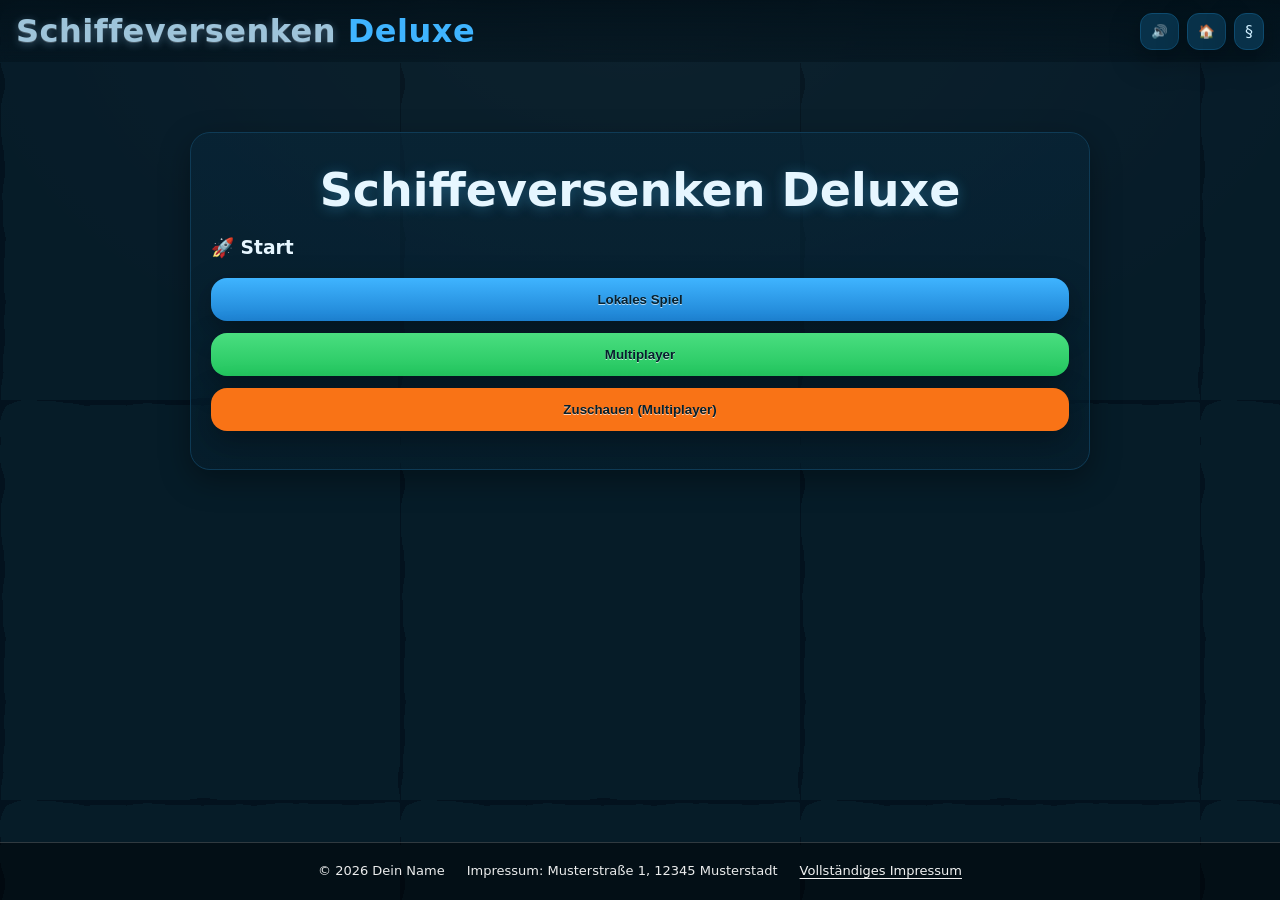
==== index.html @ 6d6e4528 "Add files via upload" ====
<!doctype html>
<html lang="de" data-theme="realistic">
  <head>
    <meta charset="utf-8" />
    <meta name="viewport" content="width=device-width, initial-scale=1" />
    <title>Schiffeversenken Deluxe</title>
    <link rel="stylesheet" href="styles.css" />
    <!-- Öffne index.html im Browser, um das Spiel zu starten -->
  </head>
  <body>
    <div id="app">
      <!-- HUD -->
      <header class="hud">
        <h1 class="title">
          <span class="metal">Schiffeversenken</span>
          <span class="deluxe">Deluxe</span>
        </h1>
        <div class="hud-actions">
          <button id="btnSound" class="icon-btn" title="Sound an/aus">🔊</button>
          <button id="btnMenu" class="icon-btn" title="Zurück zum Menü">🏠</button>
        
          <a href="impressum.html" class="icon-btn" title="Impressum">§</a></div>
      </header>

      <div class="water-bg" aria-hidden="true"></div>

      <!-- Startmenü -->
      <main id="menu" class="screen active">
        <div class="menu-panel">
          <h2 class="menu-title">Schiffeversenken Deluxe</h2>

          <!-- 1) START-MENÜ -->
          <section id="mainMenu" class="menu-section">
            <h3>🚀 Start</h3>
            <div class="menu-choice menu-choice--stack">
              <button id="btnChooseLocal" class="cta">Lokales Spiel</button>
              <button id="btnChooseMP" class="cta alt">Multiplayer</button>
              <button id="btnChooseSpectate" class="cta cta-spectate">Zuschauen (Multiplayer)</button>
            </div>
          </section>

          <!-- 2) LOKALES SPIEL: AUSWAHL -->
          <section id="localChoice" class="menu-section setup-panel" hidden>
            <div class="setup-head">
              <h3>Lokales Spiel</h3>
              <button id="btnBackFromLocalChoice" class="ghost" type="button">
                Zurück
              </button>
            </div>

            <div class="menu-choice">
              <button id="btnLocalChooseAI" class="cta">Gegen Computer</button>
              <button id="btnLocalChoose2P" class="cta alt">
                2 Spieler (lokal)
              </button>
            </div>
          </section>

          <!-- 3/4) LOKALES SPIEL: SETUP (AI oder 2P) -->
          <section id="localSetup" class="menu-section setup-panel" hidden>
            <div class="setup-head">
              <h3 id="localSetupTitle">Lokales Spiel – Setup</h3>
              <button id="btnBackFromLocal" class="ghost" type="button">
                Zurück
              </button>
            </div>

            <label class="field">
              <span>Spieler 1 Name</span>
              <input
                id="nameP1"
                type="text"
                placeholder="Admiral Blau"
                maxlength="16"
              />
            </label>

            <label class="field" id="p2Field">
              <span>Spieler 2 Name</span>
              <input
                id="nameP2"
                type="text"
                placeholder="Admiral Rot"
                maxlength="16"
              />
            </label>

            <div id="aiDifficulty" class="radio-row">
              <label><input type="radio" name="ai" value="easy" checked /> Einfach</label>
              <label><input type="radio" name="ai" value="smart" /> Smart</label>
            </div>

            <button id="btnLocalStart" class="cta">Spiel starten</button>

            <!-- (bleibt im DOM, wird per JS genutzt / Fallback) -->
            <button id="btnVsAI" class="cta" hidden>Gegen Computer</button>
            <button id="btnLocal" class="cta alt" hidden>Lokales 2-Spieler-Spiel</button>
          </section>

          <!-- 5) MULTIPLAYER: AUSWAHL -->
          
          <!-- Zuschauer Setup -->
          <section id="spectateSetup" class="menu-section setup-panel" hidden>
            <div class="setup-head">
              <h3>Multiplayer – Zuschauen</h3>
              <button id="btnBackFromSpectate" class="ghost" type="button">
                Zurück
              </button>
            </div>

            <label class="field">
              <span>Lobby-Code</span>
              <input id="roomCodeSpectate" type="text" placeholder="ABCD12" maxlength="8" />
            </label>

            <button id="btnSpectateRoom" class="cta cta-spectate" type="button">Zuschauen</button>
          </section>

<section id="mpChoice" class="menu-section setup-panel" hidden>
            <div class="setup-head">
              <h3>Multiplayer</h3>
              <button id="btnBackFromMpChoice" class="ghost" type="button">
                Zurück
              </button>
            </div>

            <div class="menu-choice">
              <button id="btnMpChooseCreate" class="cta">Lobby erstellen</button>
              <button id="btnMpChooseJoin" class="cta alt">Lobby beitreten</button>
            </div>
          </section>

          <!-- 6/7) MULTIPLAYER: SETUP (Create oder Join) -->
          <section id="mpSetup" class="menu-section setup-panel" hidden>
            <div class="setup-head">
              <h3 id="mpSetupTitle">Multiplayer – Setup</h3>
              <button id="btnBackFromMP" class="ghost" type="button">
                Zurück
              </button>
            </div>

            <label class="field">
              <span>Dein Name</span>
              <input
                id="nameOnline"
                type="text"
                placeholder="Admiral Online"
                maxlength="16"
              />
            </label>

            <label class="field">
              <span>Lobby-Code</span>
              <input
                id="roomCode"
                type="text"
                placeholder="ABCD12"
                maxlength="8"
              />
            </label>

            <p id="mpHintCreate" class="hint" style="margin-top: -4px">
              Bei „Lobby erstellen“ wird automatisch ein Code generiert, falls leer.
            </p>

            <button id="btnCreateRoom" class="cta" type="button">Erstellen</button>
            <button id="btnJoinRoom" class="cta alt" type="button">Beitreten</button>
          </section>
        </div>
      </main>

      <!-- Spiel -->
      <section id="game" class="screen">
        <div class="stage">
          <!-- Multiplayer Lobby Panel (wird nur online angezeigt) -->
          <div id="mpLobby" class="mp-lobby" hidden>
            <div class="mp-lobby-inner">
              <div class="mp-lobby-row">
                <div class="mp-lobby-code">
                  Lobby Code: <span id="mpLobbyCode">—</span>
                </div>
                <div class="mp-lobby-role" id="mpLobbyRole"></div>
              </div>
              <div class="mp-lobby-players" id="mpLobbyPlayers"></div>
              <div class="mp-lobby-actions">
                <button id="btnMpReady" class="ghost" type="button">Bereit</button>
                <button id="btnMpStart" class="cta" type="button" disabled>
                  Spiel starten
                </button>
              </div>
            </div>
          </div>

          <!-- Eigenes Board -->
          <div class="side">
            <h3 id="labelOwn">Dein Board</h3>
            <div
              id="ownBoard"
              class="board"
              role="grid"
              aria-label="Eigenes Spielfeld"
            ></div>

            <!-- EINHEITLICHE WERFT -->
            <h4 class="dock-title">⚓ Werft – Schiffe zum Platzieren</h4>
            <div id="shipDock" class="dock" aria-label="Schiffswerft (Drag & Drop)">
              <!-- Schiffe werden dynamisch in app.js erzeugt -->
            </div>

            <div class="placement-actions">
              <button id="btnRandom" class="ghost">Zufallsplatzierung</button>
              <button id="btnStart" class="cta" disabled>Spiel starten</button>
            </div>
            <p class="hint">
              Ziehe Schiffe aus der Werft aufs Board. Drehen mit <kbd>R</kbd>.
              Doppelklick entfernt ein platziertes Schiff.
            </p>
          </div>

          <div class="divider"></div>

          <!-- Gegnerisches Board -->
          <div class="side">
            <h3 id="labelEnemy">Gegnerisches Board</h3>
            <div
              id="enemyBoard"
              class="board"
              role="grid"
              aria-label="Gegnerisches Spielfeld"
            ></div>
            <div class="game-actions">
              <button id="btnRestart" class="ghost">Neu starten</button>
            </div>
            <div id="status" class="status" aria-live="assertive">
              Platziere deine Schiffe …
            </div>
          </div>
        </div>
      </section>

      <!-- Übergabe-Overlay (nur lokales Spiel) -->
      <div id="handover" class="overlay" aria-hidden="true">
        <div class="handover-card">
          <div class="ship-silhouette">🚢</div>
          <h2 id="handoverText">
            Nächster Spieler – bitte eine beliebige Taste drücken …
          </h2>
        </div>
      </div>

      <!-- Spielende -->
      <div id="endOverlay" class="overlay" aria-hidden="true">
        <div class="end-card">
          <h2 id="endText">Herzlichen Glückwunsch!</h2>
          <div class="confetti" aria-hidden="true"></div>
          <button id="btnPlayAgain" class="cta">Nochmal spielen</button>
        </div>
      </div>

      <!-- Audio -->
      <audio id="sfxHit" preload="auto"></audio>
      <audio id="sfxMiss" preload="auto"></audio>
      <audio id="sfxSink" preload="auto"></audio>
      <audio id="sfxWin" preload="auto"></audio>
    </div>

    <script src="mp-client.js?v=2"></script>
    <script src="app.js"></script>

<footer class="legal-bar" role="contentinfo">
  <div class="legal-bar__inner">
    <span>© 2026 Dein Name</span>
    <span>Impressum: Musterstraße 1, 12345 Musterstadt</span>
    <a class="legal-bar__link" href="impressum.html" aria-label="Zum vollständigen Impressum">Vollständiges Impressum</a>
  </div>
</footer>

</body>
</html>
---- styles.css ----
:root {
  --board-size: min(72vmin, 640px);
  --cell-gap: 2px;
  --accent: #3fb4ff;
  --accent-2: #1d82d2;
  --metal: #9ec4da;
  --danger: #ff4d6d;
  --ok: #4cd964;
  --ink: #0a1e2b;
  --bg: #03121b;
  --tile: #0d2a3a;
  --tile2: #12364a;
  --shadow: 0 10px 30px rgba(0, 0, 0, .35);
}

* { box-sizing: border-box; }
html, body { height: 100%; }
body {
  margin: 0;
  font-family: system-ui, Segoe UI, Roboto, Helvetica, Arial, sans-serif;
  background: var(--bg);
  color: #e6f6ff;
  overflow-x: hidden;
}

/* HUD */
.hud {
  position: sticky;
  top: 0;
  z-index: 10;
  display: flex;
  justify-content: space-between;
  align-items: center;
  padding: 12px 16px;
  background: linear-gradient(180deg, rgba(3,18,27,.9), rgba(3,18,27,.5));
  backdrop-filter: blur(6px);
}
.title { margin: 0; font-weight: 800; letter-spacing: .5px; }
.title .metal {
  color: var(--metal);
  text-shadow: 0 1px 0 #fff3, 0 2px 8px #9fd4ff55;
}
.title .deluxe { color: var(--accent); }
.hud-actions { display: flex; gap: 8px; }
.icon-btn {
  background: #083149;
  border: 1px solid #0e4b6f;
  color: #cfefff;
  padding: 8px 10px;
  border-radius: 12px;
  cursor: pointer;
  box-shadow: var(--shadow);
  transition: .2s;
}
.icon-btn:hover { transform: translateY(-1px); }

/* Screens */
.screen { display: none; padding: 16px; }
.screen.active { display: block; }

/* animiertes Wasser */
.water-bg {
  position: fixed; inset: 0; z-index: -1;
  background: radial-gradient(1000px 600px at 50% 0%, rgba(255,255,255,.06), transparent 70%),
              url('data:image/svg+xml;utf8,<svg xmlns="http://www.w3.org/2000/svg" width="400" height="400"><defs><filter id="f"><feTurbulence baseFrequency=".012" numOctaves="2" seed="7"/><feDisplacementMap in="SourceGraphic" scale="12"/></filter></defs><rect width="100%" height="100%" fill="%23051624"/><g filter="url(%23f)"><rect width="100%" height="100%" fill="%23092a3b"/></g></svg>');
  background-size: cover, 400px 400px;
  animation: drift 20s linear infinite;
  opacity: .45;
}
@keyframes drift {
  from { background-position: center top, 0 0; }
  to { background-position: center -30px, 400px 400px; }
}

/* Menü */
.menu-panel {
  width: min(100%, 900px);
  margin: 6vh auto;
  background: linear-gradient(180deg, #082638aa, #071f2eaa);
  border: 1px solid #0f3b56;
  border-radius: 20px;
  box-shadow: var(--shadow);
  padding: 20px;
}
.menu-title {
  text-align: center;
  font-size: clamp(28px, 5vw, 46px);
  margin: 10px 0 20px;
  text-shadow: 0 2px 14px #4dc3ff55;
}
.menu-section { margin: 12px 0 18px; }

/* NEU: saubere Felder für Spielernamen */
.field {
  display: flex;
  flex-direction: column;
  gap: 6px;
  margin-bottom: 14px;
}
.field span {
  font-weight: 600;
  font-size: 15px;
  color: #bfe9ff;
  text-shadow: 0 1px 2px #0006;
}
.field input {
  width: 100%;
  padding: 12px 14px;
  border-radius: 12px;
  border: 1px solid #0e4b6f;
  background: linear-gradient(180deg, #09293f, #071e2e);
  color: #eaf8ff;
  font-size: 15px;
  box-shadow: inset 0 1px 2px rgba(255,255,255,0.05), 0 0 6px rgba(0,0,0,0.4);
  transition: border-color .2s, box-shadow .2s;
}
.field input:focus {
  outline: none;
  border-color: #49aaff;
  box-shadow: 0 0 0 2px rgba(73,170,255,0.25);
}

.radio-row { display: flex; gap: 16px; margin: 6px 0 12px; }

/* Hauptmenü Auswahl */
.menu-choice { display: grid; grid-template-columns: 1fr 1fr; gap: 12px; }
@media (max-width: 720px) { .menu-choice { grid-template-columns: 1fr; } }

.setup-head {
  display: flex;
  align-items: center;
  justify-content: space-between;
  gap: 12px;
}
.radio-col { display: flex; flex-direction: column; gap: 8px; margin: 6px 0 12px; }

.cta {
  width: 100%; padding: 14px 18px; border: 0; border-radius: 16px;
  cursor: pointer; font-weight: 700;
  background: linear-gradient(180deg, var(--accent), var(--accent-2));
  color: #06202e; text-shadow: 0 1px 0 #ffffffaa;
  box-shadow: var(--shadow);
  transition: .15s;
}
.cta:hover { transform: translateY(-2px); }
.cta.alt { background: linear-gradient(180deg, #4ade80, #22c55e); }
.ghost {
  padding: 10px 14px; border-radius: 12px;
  border: 1px solid #135173; background: #083149;
  color: #d8f3ff; cursor: pointer;
}

/* UI-Fix: Zufallsplatzierung hängt am Start-Button -> minimal Abstand */
.placement-actions #btnRandom { margin-bottom: 10px; }

/* Multiplayer Lobby Overlay */
.mp-lobby {
  position: sticky;
  top: 76px;
  z-index: 9;
  grid-column: 1 / -1;
  margin-bottom: 8px;
}
.mp-lobby-inner {
  background: linear-gradient(180deg, #082638cc, #071f2ecc);
  border: 1px solid #0f3b56;
  border-radius: 18px;
  box-shadow: var(--shadow);
  padding: 14px;
}
.mp-lobby-row {
  display: flex;
  align-items: center;
  justify-content: space-between;
  gap: 12px;
  margin-bottom: 10px;
}
.mp-lobby-code {
  font-weight: 800;
  color: #bfe9ff;
}
.mp-lobby-code span { color: var(--accent); }
.mp-lobby-role { opacity: .9; font-weight: 700; }
.mp-lobby-players {
  display: grid;
  gap: 6px;
  margin: 10px 0;
}
.mp-player {
  display: flex;
  align-items: center;
  justify-content: space-between;
  padding: 10px 12px;
  border: 1px solid rgba(255,255,255,0.08);
  border-radius: 14px;
  background: rgba(8,36,54,0.55);
}
.mp-player .name { font-weight: 700; }
.mp-player .status { font-weight: 800; }
.mp-lobby-actions {
  display: flex;
  gap: 10px;
}
.mp-lobby-actions .ghost { flex: 1; }
.mp-lobby-actions .cta { flex: 2; }

/* Bühne */
.stage {
  display: grid;
  grid-template-columns: 1fr 12px 1fr;
  gap: 16px; align-items: start;
  margin: 10px auto; max-width: 1200px;
}
.divider { height: 100%; background: linear-gradient(180deg, #0a3b57, transparent); border-radius: 8px; }
.side h3 { margin: 4px 0 8px; }
.status { margin-top: 10px; min-height: 1.8em; font-weight: 700; color: #bfe9ff; text-shadow: 0 2px 10px #1f8ed444; }
.hint { opacity: .9; margin-top: 8px; font-size: 14px; }

/* Boards */
.board {
  width: var(--board-size); aspect-ratio: 1;
  background: linear-gradient(180deg, #0b2b3e, #0a2434);
  border-radius: 14px; border: 1px solid #0e4b6f;
  position: relative; box-shadow: var(--shadow);
  display: grid; grid-template-columns: repeat(10,1fr);
  grid-auto-rows: 1fr; gap: var(--cell-gap); padding: var(--cell-gap);
}
.cell {
  background: linear-gradient(180deg, var(--tile), var(--tile2));
  border-radius: 6px; position: relative;
  outline: none; transition: background .1s, box-shadow .1s;
}
.cell:hover { filter: brightness(1.06); }

/* Treffer / Fehlschüsse */
.cell[data-state="hit"] {
  background: radial-gradient(circle at 50% 45%, #ff6666 0%, #5a0000 80%);
  box-shadow: inset 0 0 4px #fff4, inset 0 0 10px #ff2020;
}
.cell[data-state="miss"] {
  background: radial-gradient(circle at 50% 45%, #3ecbff 25%, #102f46 70%);
  box-shadow: inset 0 0 0 2px #6fe0ff, 0 0 10px #78d6ff80;
}
.cell[data-state="sunk"] {
  background: radial-gradient(circle at 50% 45%, #555 10%, #111 80%);
  box-shadow: inset 0 0 5px #000a, 0 0 10px #9004;
}

/* Schiffe */
.cell.placed {
  box-shadow: inset 0 0 0 2px #bfe9ff, 0 0 10px #78c8ff66;
  background: linear-gradient(160deg, #7fa6bb, #426678);
  border: 1px solid #2d4050;
}
.cell.ghost {
  outline: 2px dashed #6cf9ff;
  box-shadow: 0 0 10px 2px #6cf9ff55 inset;
  background: radial-gradient(circle, #3fa9ff44 20%, transparent 70%);
}
.cell.invalid {
  outline: 2px solid #ff4d6d;
  background: radial-gradient(circle, #ff4d6d33 30%, transparent 70%);
}
.cell.selected { outline: 2px dashed #ffffffaa; }

@media (max-width: 980px) {
  .stage { grid-template-columns: 1fr; }
  .divider { display: none; }
  .board { --board-size: min(96vw, 560px); }
}

/* ========== WERFT (klarer Look, ohne komischen Rahmen) ========== */
.dock {
  display: flex;
  flex-wrap: wrap;
  justify-content: center;
  gap: 12px;
  background: rgba(0,0,0,0.25);
  border-radius: 10px;
  padding: 10px;
}

.dock-item {
  display: flex;
  align-items: center;
  gap: 8px;
  padding: 8px 12px;
  border: 1px solid rgba(255,255,255,0.08);
  background: rgba(8,36,54,0.8);
  border-radius: 10px;
  cursor: pointer;
  transition: 0.2s;
  color: #cfe9ff;
  box-shadow: 0 6px 18px rgba(0,0,0,.25);
}
.dock-item:hover:not(.used):not(.selected) {
  transform: translateY(-1px);
  border-color: #49aaff;
  box-shadow: 0 8px 22px rgba(0,0,0,.3);
}
.dock-item.selected {
  border-color: #49aaff;
  background: rgba(30,144,255,0.20);
}
.dock-item.used {
  opacity: 0.45;
  cursor: not-allowed;
  filter: grayscale(1);
}

.dock-item .ship { display: flex; gap: 3px; transition: transform .2s; }
.dock-item .ship .seg {
  width: 18px; height: 18px;
  background: linear-gradient(160deg,#a7c6d9,#5c7e93);
  border: 1px solid #2d4050;
  border-radius: 4px;
}
.dock-item .ship-name {
  font-weight: 600;
  opacity: .95;
}

/* ========== TREFFER/FEHLSCHUSS noch klarer ========== */
.cell[data-state="hit"] {
  background: radial-gradient(circle at 50% 45%, #ff6666 0%, #5a0000 85%);
  box-shadow: inset 0 0 6px #ff8a8a, inset 0 0 14px #ff2c2c;
}
.cell[data-state="ownHit"] { /* eigener Treffer durch KI */
  background: radial-gradient(circle at 50% 45%, #ff3737 0%, #6b0000 85%);
  box-shadow: inset 0 0 6px #ff6b6b, inset 0 0 14px #ff2a2a;
}
.cell[data-state="miss"] {
  background: radial-gradient(circle at 50% 45%, #3ecbff 30%, #0d2f48 80%);
  box-shadow: inset 0 0 0 2px #6fe0ff55, 0 0 10px #78d6ff55;
  opacity: .9;
}

/* dezente Rauchfahne auf versenkten Feldern – optional */
.cell[data-state="hit"].sunk::after,
.cell[data-state="ownHit"].sunk::after {
  content: "";
  position: absolute; left: 50%; top: 50%;
  width: 18px; height: 18px; transform: translate(-50%,-60%);
  background: radial-gradient(rgba(220,230,240,.8), transparent 60%);
  border-radius: 50%;
  filter: blur(0.5px);
  opacity: .9;
}

/* ========== END-OVERLAY nur bei Ende sichtbar ========== */
#endOverlay { display: none; }
#endOverlay.show {
  display: flex;
  position: fixed;
  inset: 0;
  align-items: center;
  justify-content: center;
  background: rgba(5,18,27,.92);
  z-index: 999;
}
#endOverlay .end-card {
  background: #082638;
  border: 1px solid #0f3b56;
  border-radius: 20px;
  padding: 24px;
  box-shadow: 0 12px 36px rgba(0,0,0,.45);
}

/* --- Übergabe-Overlay Style --- */
#handover {
  position: fixed;
  inset: 0;
  display: none;
  align-items: center;
  justify-content: center;
  background: rgba(5,18,27,0.95);
  color: #e6f6ff;
  z-index: 999;
  text-align: center;
  transition: opacity 0.3s;
}
#handover.show { display: flex; }
.handover-card {
  display: flex;
  flex-direction: column;
  align-items: center;
  gap: 18px;
  font-size: 1.4rem;
}
.handover-card .ship-silhouette {
  font-size: 4rem;
  animation: floaty 2s ease-in-out infinite;
}
@keyframes floaty {
  0%,100% { transform: translateY(0); }
  50% { transform: translateY(-6px); }
}


/* Startseite: 3 Buttons untereinander */
.menu-choice--stack { grid-template-columns: 1fr; }

button:disabled, .cta:disabled, .ghost:disabled {
  opacity: .45;
  cursor: not-allowed;
  transform: none !important;
}


/* Spectator CTA (nicht blau/grün) */
.cta.cta-spectate{
  background: #f97316;
}
.cta.cta-spectate:hover{
  filter: brightness(0.95);
}


.impressum-subtle{
  margin-top: 56px;
  padding: 10px 12px;
  text-align: center;
  opacity: 0.28;
  font-size: 10px;
  border-top: 1px solid rgba(255,255,255,0.06);
}
.impressum-subtle details{ display: inline-block; text-align: left; }
.impressum-subtle summary{
  cursor: pointer;
  list-style: none;
  user-select: none;
  opacity: 0.75;
}
.impressum-subtle summary::-webkit-details-marker{ display:none; }
.impressum-subtle .impressum-inner{
  max-width: 900px;
  margin: 6px auto 0;
  line-height: 1.35;
}
.impressum-subtle p{ margin: 6px 0; }
.impressum-subtle .muted{ opacity: 0.7; }

/* --- Impressum-Navigation (Link als Button) --- */
.icon-btn {
  display: inline-flex;
  align-items: center;
  justify-content: center;
  text-decoration: none;
}
.icon-btn:visited { color: inherit; }


/* --- Legal Bar (unten, volle Breite, gut lesbar) --- */
.legal-bar {
  width: 100%;
  border-top: 1px solid rgba(255,255,255,0.18);
  background: rgba(0,0,0,0.45);
  color: rgba(255,255,255,0.92);
  font-size: 13px;
  line-height: 1.6;
}

.legal-bar__inner {
  max-width: 1200px;
  margin: 0 auto;
  padding: 18px 20px;
  display: flex;
  gap: 22px;
  flex-wrap: wrap;
  align-items: center;
  justify-content: center;
}

.legal-bar__link {
  color: rgba(255,255,255,0.95);
  text-decoration: underline;
  text-underline-offset: 3px;
  font-weight: 500;
}

.legal-bar__link:hover {
  opacity: 0.85;
}


/* --- Layout helper: Footer am Seitenende ohne fixed --- */
html, body { min-height: 100%; }
body { display: flex; flex-direction: column; }
#app { flex: 1 0 auto; }
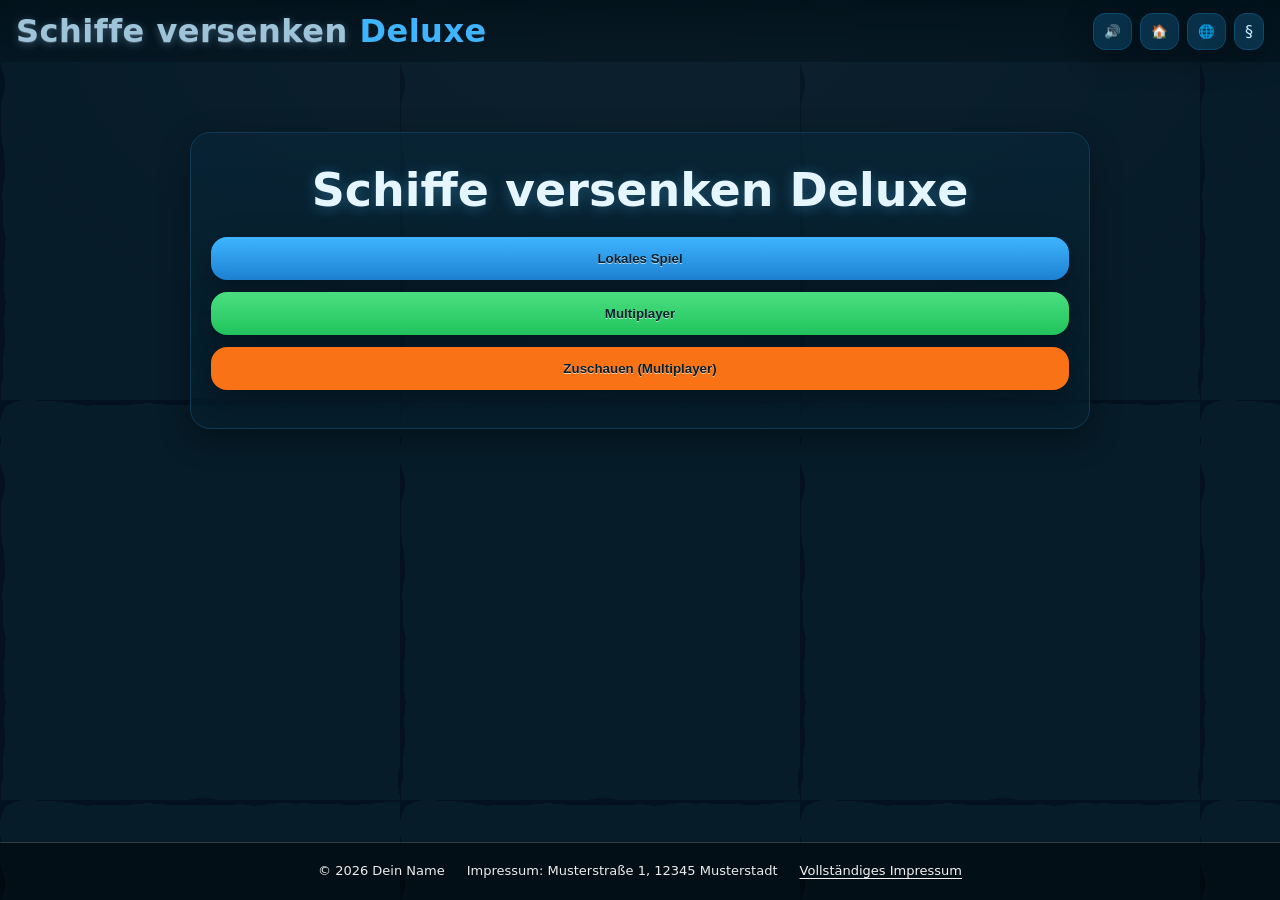
==== commit 2834b86f: "Add files via upload" ====
--- a/index.html
+++ b/index.html
@@ -1,279 +1,242 @@
-<!doctype html>
-<html lang="de" data-theme="realistic">
-  <head>
-    <meta charset="utf-8" />
-    <meta name="viewport" content="width=device-width, initial-scale=1" />
-    <title>Schiffeversenken Deluxe</title>
-    <link rel="stylesheet" href="styles.css" />
-    <!-- Öffne index.html im Browser, um das Spiel zu starten -->
-  </head>
-  <body>
-    <div id="app">
-      <!-- HUD -->
-      <header class="hud">
-        <h1 class="title">
-          <span class="metal">Schiffeversenken</span>
-          <span class="deluxe">Deluxe</span>
-        </h1>
-        <div class="hud-actions">
-          <button id="btnSound" class="icon-btn" title="Sound an/aus">🔊</button>
-          <button id="btnMenu" class="icon-btn" title="Zurück zum Menü">🏠</button>
-        
-          <a href="impressum.html" class="icon-btn" title="Impressum">§</a></div>
-      </header>
+<!DOCTYPE html>
 
-      <div class="water-bg" aria-hidden="true"></div>
+<html data-theme="realistic" lang="de">
+<head>
+<meta charset="utf-8"/>
+<meta content="width=device-width, initial-scale=1" name="viewport"/>
+<title>Schiffe versenken Deluxe</title>
+<link href="styles.css" rel="stylesheet"/>
+<!-- Öffne index.html im Browser, um das Spiel zu starten -->
+</head>
+<body>
+<div id="app">
+<!-- HUD -->
+<header class="hud">
+<h1 class="title">
+<span class="metal" data-i18n="hud_metal" id="hudMetal">Schiffe versenken</span>
+<span class="deluxe" data-i18n="hud_deluxe" id="hudDeluxe">Deluxe</span>
+</h1>
+<div class="hud-actions">
+<button class="icon-btn" data-i18n-attr="title:soundToggle" id="btnSound">🔊</button>
+<button class="icon-btn" data-i18n-attr="title:backToMenu,aria-label:backToMenu" id="btnMenu">🏠</button>
+<button class="icon-btn" data-i18n-attr="title:language" id="btnLang">🌐</button>
+<a class="icon-btn" data-i18n-attr="title:legal_title" href="impressum.html">§</a></div>
+</header>
+<div aria-hidden="true" class="water-bg"></div>
+<!-- Startmenü -->
+<main class="screen active" id="menu">
+<div class="menu-panel">
+<h2 class="menu-title" data-i18n="gameTitle">Schiffe versenken Deluxe</h2>
+<!-- 1) START-MENÜ -->
+<section class="menu-section" id="mainMenu">
 
-      <!-- Startmenü -->
-      <main id="menu" class="screen active">
-        <div class="menu-panel">
-          <h2 class="menu-title">Schiffeversenken Deluxe</h2>
-
-          <!-- 1) START-MENÜ -->
-          <section id="mainMenu" class="menu-section">
-            <h3>🚀 Start</h3>
-            <div class="menu-choice menu-choice--stack">
-              <button id="btnChooseLocal" class="cta">Lokales Spiel</button>
-              <button id="btnChooseMP" class="cta alt">Multiplayer</button>
-              <button id="btnChooseSpectate" class="cta cta-spectate">Zuschauen (Multiplayer)</button>
-            </div>
-          </section>
-
-          <!-- 2) LOKALES SPIEL: AUSWAHL -->
-          <section id="localChoice" class="menu-section setup-panel" hidden>
-            <div class="setup-head">
-              <h3>Lokales Spiel</h3>
-              <button id="btnBackFromLocalChoice" class="ghost" type="button">
-                Zurück
-              </button>
-            </div>
-
-            <div class="menu-choice">
-              <button id="btnLocalChooseAI" class="cta">Gegen Computer</button>
-              <button id="btnLocalChoose2P" class="cta alt">
-                2 Spieler (lokal)
-              </button>
-            </div>
-          </section>
-
-          <!-- 3/4) LOKALES SPIEL: SETUP (AI oder 2P) -->
-          <section id="localSetup" class="menu-section setup-panel" hidden>
-            <div class="setup-head">
-              <h3 id="localSetupTitle">Lokales Spiel – Setup</h3>
-              <button id="btnBackFromLocal" class="ghost" type="button">
-                Zurück
-              </button>
-            </div>
-
-            <label class="field">
-              <span>Spieler 1 Name</span>
-              <input
-                id="nameP1"
-                type="text"
-                placeholder="Admiral Blau"
-                maxlength="16"
-              />
-            </label>
-
-            <label class="field" id="p2Field">
-              <span>Spieler 2 Name</span>
-              <input
-                id="nameP2"
-                type="text"
-                placeholder="Admiral Rot"
-                maxlength="16"
-              />
-            </label>
-
-            <div id="aiDifficulty" class="radio-row">
-              <label><input type="radio" name="ai" value="easy" checked /> Einfach</label>
-              <label><input type="radio" name="ai" value="smart" /> Smart</label>
-            </div>
-
-            <button id="btnLocalStart" class="cta">Spiel starten</button>
-
-            <!-- (bleibt im DOM, wird per JS genutzt / Fallback) -->
-            <button id="btnVsAI" class="cta" hidden>Gegen Computer</button>
-            <button id="btnLocal" class="cta alt" hidden>Lokales 2-Spieler-Spiel</button>
-          </section>
-
-          <!-- 5) MULTIPLAYER: AUSWAHL -->
-          
-          <!-- Zuschauer Setup -->
-          <section id="spectateSetup" class="menu-section setup-panel" hidden>
-            <div class="setup-head">
-              <h3>Multiplayer – Zuschauen</h3>
-              <button id="btnBackFromSpectate" class="ghost" type="button">
-                Zurück
-              </button>
-            </div>
-
-            <label class="field">
-              <span>Lobby-Code</span>
-              <input id="roomCodeSpectate" type="text" placeholder="ABCD12" maxlength="8" />
-            </label>
-
-            <button id="btnSpectateRoom" class="cta cta-spectate" type="button">Zuschauen</button>
-          </section>
-
-<section id="mpChoice" class="menu-section setup-panel" hidden>
-            <div class="setup-head">
-              <h3>Multiplayer</h3>
-              <button id="btnBackFromMpChoice" class="ghost" type="button">
-                Zurück
-              </button>
-            </div>
-
-            <div class="menu-choice">
-              <button id="btnMpChooseCreate" class="cta">Lobby erstellen</button>
-              <button id="btnMpChooseJoin" class="cta alt">Lobby beitreten</button>
-            </div>
-          </section>
-
-          <!-- 6/7) MULTIPLAYER: SETUP (Create oder Join) -->
-          <section id="mpSetup" class="menu-section setup-panel" hidden>
-            <div class="setup-head">
-              <h3 id="mpSetupTitle">Multiplayer – Setup</h3>
-              <button id="btnBackFromMP" class="ghost" type="button">
-                Zurück
-              </button>
-            </div>
-
-            <label class="field">
-              <span>Dein Name</span>
-              <input
-                id="nameOnline"
-                type="text"
-                placeholder="Admiral Online"
-                maxlength="16"
-              />
-            </label>
-
-            <label class="field">
-              <span>Lobby-Code</span>
-              <input
-                id="roomCode"
-                type="text"
-                placeholder="ABCD12"
-                maxlength="8"
-              />
-            </label>
-
-            <p id="mpHintCreate" class="hint" style="margin-top: -4px">
-              Bei „Lobby erstellen“ wird automatisch ein Code generiert, falls leer.
-            </p>
-
-            <button id="btnCreateRoom" class="cta" type="button">Erstellen</button>
-            <button id="btnJoinRoom" class="cta alt" type="button">Beitreten</button>
-          </section>
-        </div>
-      </main>
-
-      <!-- Spiel -->
-      <section id="game" class="screen">
-        <div class="stage">
-          <!-- Multiplayer Lobby Panel (wird nur online angezeigt) -->
-          <div id="mpLobby" class="mp-lobby" hidden>
-            <div class="mp-lobby-inner">
-              <div class="mp-lobby-row">
-                <div class="mp-lobby-code">
-                  Lobby Code: <span id="mpLobbyCode">—</span>
-                </div>
-                <div class="mp-lobby-role" id="mpLobbyRole"></div>
-              </div>
-              <div class="mp-lobby-players" id="mpLobbyPlayers"></div>
-              <div class="mp-lobby-actions">
-                <button id="btnMpReady" class="ghost" type="button">Bereit</button>
-                <button id="btnMpStart" class="cta" type="button" disabled>
+<div class="menu-choice menu-choice--stack">
+<button class="cta" data-i18n="menu_local_btn" id="btnChooseLocal">Lokales Spiel</button>
+<button class="cta alt" data-i18n="menu_mp_btn" id="btnChooseMP">Multiplayer</button>
+<button class="cta cta-spectate" data-i18n="menu_spectate_btn" id="btnChooseSpectate">Zuschauen (Multiplayer)</button>
+</div>
+</section>
+<!-- 2) LOKALES SPIEL: AUSWAHL -->
+<section class="menu-section setup-panel" hidden="" id="localChoice">
+<div class="setup-head">
+<h3><span data-i18n="local_choice_title">Lokales Spiel</span></h3>
+<button class="ghost" data-i18n="back" id="btnBackFromLocalChoice" type="button">
+                Zurück
+              </button>
+</div>
+<div class="menu-choice">
+<button class="cta" data-i18n="local_vs_ai" id="btnLocalChooseAI">Gegen Computer</button>
+<button class="cta alt" data-i18n="local_2p" id="btnLocalChoose2P">2 Spieler (lokal)</button>
+</div>
+</section>
+<!-- 3/4) LOKALES SPIEL: SETUP (AI oder 2P) -->
+<section class="menu-section setup-panel" hidden="" id="localSetup">
+<div class="setup-head">
+<h3 data-i18n="local_setup_title" id="localSetupTitle">Lokales Spiel – Setup</h3>
+<button class="ghost" data-i18n="back" id="btnBackFromLocal" type="button">
+                Zurück
+              </button>
+</div>
+<label class="field">
+<span data-i18n="p1_name">Spieler 1 Name</span>
+<input data-i18n-attr="placeholder:p1_ph" id="nameP1" maxlength="16" placeholder="Admiral Blau" type="text"/>
+</label>
+<label class="field" id="p2Field">
+<span data-i18n="p2_name">Spieler 2 Name</span>
+<input data-i18n-attr="placeholder:p2_ph" id="nameP2" maxlength="16" placeholder="Admiral Rot" type="text"/>
+</label>
+<div class="radio-row" id="aiDifficulty">
+<label><input checked="" name="ai" type="radio" value="easy"> <span data-i18n="ai_label_easy">Einfach</span></input></label>
+<label><input name="ai" type="radio" value="smart"> <span data-i18n="ai_label_smart">Smart</span></input></label>
+</div>
+<button class="cta" data-i18n="start_game" id="btnLocalStart">Spiel starten</button>
+<!-- (bleibt im DOM, wird per JS genutzt / Fallback) -->
+<button class="cta" data-i18n="local_vs_ai" hidden="" id="btnVsAI">Vs Computer</button>
+<button class="cta alt" data-i18n="local_2p" hidden="" id="btnLocal">Local 2 players</button>
+</section>
+<!-- 5) MULTIPLAYER: AUSWAHL -->
+<!-- Zuschauer Setup -->
+<section class="menu-section setup-panel" hidden="" id="spectateSetup">
+<div class="setup-head">
+<h3 data-i18n="mp_spectate_title">Multiplayer – Zuschauen</h3>
+<button class="ghost" data-i18n="back" id="btnBackFromSpectate" type="button">
+                Zurück
+              </button>
+</div>
+<label class="field">
+<span data-i18n="room_code_label">Lobby code</span>
+<input data-i18n-attr="placeholder:room_ph" id="roomCodeSpectate" maxlength="8" placeholder="ABCD12" type="text"/>
+</label>
+<button class="cta cta-spectate" data-i18n="mp_spectate_btn" id="btnSpectateRoom" type="button">Zuschauen</button>
+</section>
+<section class="menu-section setup-panel" hidden="" id="mpChoice">
+<div class="setup-head">
+<h3 data-i18n="mp_choice_title">Multiplayer</h3>
+<button class="ghost" data-i18n="back" id="btnBackFromMpChoice" type="button">
+                Zurück
+              </button>
+</div>
+<div class="menu-choice">
+<button class="cta" data-i18n="mp_create" id="btnMpChooseCreate">Lobby erstellen</button>
+<button class="cta alt" data-i18n="mp_join" id="btnMpChooseJoin">Lobby beitreten</button>
+</div>
+</section>
+<!-- 6/7) MULTIPLAYER: SETUP (Create oder Join) -->
+<section class="menu-section setup-panel" hidden="" id="mpSetup">
+<div class="setup-head">
+<h3 data-i18n="mp_setup_title" id="mpSetupTitle">Multiplayer – Setup</h3>
+<button class="ghost" data-i18n="back" id="btnBackFromMP" type="button">
+                Zurück
+              </button>
+</div>
+<label class="field">
+<span data-i18n="your_name">Dein Name</span>
+<input data-i18n-attr="placeholder:online_ph" id="nameOnline" maxlength="16" placeholder="Admiral Online" type="text"/>
+</label>
+<label class="field">
+<span data-i18n="room_code_label">Lobby code</span>
+<input data-i18n-attr="placeholder:room_ph" id="roomCode" maxlength="8" placeholder="ABCD12" type="text"/>
+</label>
+<p class="hint" data-i18n="mp_hint_create" id="mpHintCreate" style="margin-top: -4px">Bei „Lobby erstellen“ wird automatisch ein Code generiert, falls leer.</p>
+<button class="cta" data-i18n="create" id="btnCreateRoom" type="button">Erstellen</button>
+<button class="cta alt" data-i18n="join" id="btnJoinRoom" type="button">Beitreten</button>
+</section>
+</div>
+</main>
+<!-- Spiel -->
+<section class="screen" id="game">
+<div class="stage">
+  <!-- Spiel-Balken (nur sichtbar wenn Boards angezeigt werden) -->
+  <div class="game-bar is-simple" hidden id="gameBar" role="region" aria-label="Spielinformationen">
+    <div class="game-bar__left">
+      <span class="game-bar__title" data-i18n="bar_title">⚓ Schiffeversenken Deluxe</span>
+      <span class="game-bar__chip" id="barMode" data-i18n="bar_mode_local">🎮 Lokal</span>
+    </div>
+    <div class="game-bar__center">
+      <span class="game-bar__chip" id="barPhase" data-i18n="bar_phase_place">🛠️ Platzieren</span>
+      <span class="game-bar__chip" id="barTurn">🎯 —</span>
+      <!-- Kurz-Erklärungen (werden je nach Phase ein-/ausgeblendet) -->
+      <div class="game-bar__help" id="barHelp" aria-label="Kurzanleitung" data-i18n-attr="aria-label:bar_help_aria">
+        <span class="help-item" id="helpRotate" title="Dreht das aktuell ausgewählte Schiff (im Platzieren-Modus)." data-i18n-attr="title:help_rotate_title"><kbd>R</kbd> <span data-i18n="help_rotate_label">Drehen</span></span>
+        <span class="help-item" id="helpRemove" title="Entfernt ein platziertes Schiff vom eigenen Board." data-i18n-attr="title:help_remove_title"><span data-i18n="help_remove_label">Doppelklick: Entfernen</span></span>
+        <span class="help-item" id="helpRandom" title="Platziert alle Schiffe automatisch auf deinem Board." data-i18n-attr="title:help_random_title"><span data-i18n="help_random_label">Zufall: Autoplatzierung</span></span>
+        <span class="help-item" id="helpAttack" title="Greife an: Klicke auf ein Feld auf dem gegnerischen Board." data-i18n-attr="title:help_attack_title"><span data-i18n="help_attack_label">Angriff: Klick aufs Feld</span></span>
+      </div>
+    </div>
+    <div class="game-bar__right">
+      <span class="game-bar__status" id="barStatus">…</span>
+      <button class="game-bar__btn" id="barBtnSound" type="button" title="Sound" data-i18n-attr="title:soundToggle">🔊</button>
+      <button class="game-bar__btn" id="barBtnRestart" type="button" title="Neu starten" data-i18n-attr="title:restart">🔄</button>
+      <button class="game-bar__btn" id="barBtnMenu" type="button" title="Menü" data-i18n-attr="title:backToMenu">🏠</button>
+    </div>
+  </div>
+<!-- Multiplayer Lobby Panel (wird nur online angezeigt) -->
+<div class="mp-lobby" hidden="" id="mpLobby">
+<div class="mp-lobby-inner">
+<div class="mp-lobby-row">
+<div class="mp-lobby-code"><span data-i18n="mp_lobby_code_prefix">Lobby code:</span> <span id="mpLobbyCode">—</span></div>
+<div class="mp-lobby-role" id="mpLobbyRole"></div>
+</div>
+<div class="mp-lobby-players" id="mpLobbyPlayers"></div>
+<div class="mp-lobby-actions">
+<button class="ghost" id="btnMpReady" type="button">Bereit</button>
+<button class="cta" disabled="" id="btnMpStart" type="button">
                   Spiel starten
                 </button>
-              </div>
-            </div>
-          </div>
-
-          <!-- Eigenes Board -->
-          <div class="side">
-            <h3 id="labelOwn">Dein Board</h3>
-            <div
-              id="ownBoard"
-              class="board"
-              role="grid"
-              aria-label="Eigenes Spielfeld"
-            ></div>
-
-            <!-- EINHEITLICHE WERFT -->
-            <h4 class="dock-title">⚓ Werft – Schiffe zum Platzieren</h4>
-            <div id="shipDock" class="dock" aria-label="Schiffswerft (Drag & Drop)">
-              <!-- Schiffe werden dynamisch in app.js erzeugt -->
-            </div>
-
-            <div class="placement-actions">
-              <button id="btnRandom" class="ghost">Zufallsplatzierung</button>
-              <button id="btnStart" class="cta" disabled>Spiel starten</button>
-            </div>
-            <p class="hint">
-              Ziehe Schiffe aus der Werft aufs Board. Drehen mit <kbd>R</kbd>.
-              Doppelklick entfernt ein platziertes Schiff.
-            </p>
-          </div>
-
-          <div class="divider"></div>
-
-          <!-- Gegnerisches Board -->
-          <div class="side">
-            <h3 id="labelEnemy">Gegnerisches Board</h3>
-            <div
-              id="enemyBoard"
-              class="board"
-              role="grid"
-              aria-label="Gegnerisches Spielfeld"
-            ></div>
-            <div class="game-actions">
-              <button id="btnRestart" class="ghost">Neu starten</button>
-            </div>
-            <div id="status" class="status" aria-live="assertive">
+</div>
+</div>
+</div>
+<!-- Eigenes Board -->
+<div class="side">
+<h3 id="labelOwn">Dein Board</h3>
+<div aria-label="Eigenes Spielfeld" class="board" id="ownBoard" role="grid"></div>
+<!-- EINHEITLICHE WERFT -->
+<h4 class="dock-title">⚓ Werft – Schiffe zum Platzieren</h4>
+<div aria-label="Schiffswerft (Drag &amp; Drop)" class="dock" id="shipDock">
+<!-- Schiffe werden dynamisch in app.js erzeugt -->
+</div>
+<div class="placement-actions">
+<button class="ghost" id="btnRandom">Zufallsplatzierung</button>
+<button class="cta" disabled="" id="btnStart">Spiel starten</button>
+</div>
+</div>
+<div class="divider"></div>
+<!-- Gegnerisches Board -->
+<div class="side">
+<h3 id="labelEnemy">Gegnerisches Board</h3>
+<div aria-label="Gegnerisches Spielfeld" class="board" id="enemyBoard" role="grid"></div>
+<div class="game-actions">
+<button class="ghost" id="btnRestart">Neu starten</button>
+</div>
+<div aria-live="assertive" class="status" id="status">
               Platziere deine Schiffe …
             </div>
-          </div>
-        </div>
-      </section>
-
-      <!-- Übergabe-Overlay (nur lokales Spiel) -->
-      <div id="handover" class="overlay" aria-hidden="true">
-        <div class="handover-card">
-          <div class="ship-silhouette">🚢</div>
-          <h2 id="handoverText">
-            Nächster Spieler – bitte eine beliebige Taste drücken …
-          </h2>
-        </div>
-      </div>
-
-      <!-- Spielende -->
-      <div id="endOverlay" class="overlay" aria-hidden="true">
-        <div class="end-card">
-          <h2 id="endText">Herzlichen Glückwunsch!</h2>
-          <div class="confetti" aria-hidden="true"></div>
-          <button id="btnPlayAgain" class="cta">Nochmal spielen</button>
-        </div>
-      </div>
-
-      <!-- Audio -->
-      <audio id="sfxHit" preload="auto"></audio>
-      <audio id="sfxMiss" preload="auto"></audio>
-      <audio id="sfxSink" preload="auto"></audio>
-      <audio id="sfxWin" preload="auto"></audio>
-    </div>
-
-    <script src="mp-client.js?v=2"></script>
-    <script src="app.js"></script>
-
+</div>
+</div>
+</section>
+<!-- Übergabe-Overlay (nur lokales Spiel) -->
+<div aria-hidden="true" class="overlay" id="handover">
+<div class="handover-card">
+<div class="ship-silhouette">🚢</div>
+<h2 data-i18n="next_player_prompt" id="handoverText">Next player — press any key …</h2>
+</div>
+</div>
+<!-- Spielende -->
+<div aria-hidden="true" class="overlay" id="endOverlay">
+<div class="end-card">
+<h2 id="endText">Herzlichen Glückwunsch!</h2>
+<div aria-hidden="true" class="confetti"></div>
+<div class="end-boards">
+  <div>
+    <h3>Dein Board</h3>
+    <div class="board readonly" id="endOwnBoard"></div>
+  </div>
+  <div>
+    <h3>Gegner</h3>
+    <div class="board readonly" id="endEnemyBoard"></div>
+  </div>
+</div>
+<button class="cta" id="btnPlayAgain">Nochmal spielen</button>
+</div>
+</div>
+<!-- Audio -->
+<audio id="sfxHit" preload="auto"></audio>
+<audio id="sfxMiss" preload="auto"></audio>
+<audio id="sfxSink" preload="auto"></audio>
+<audio id="sfxWin" preload="auto"></audio>
+</div>
+<script src="lang.js?v=5"></script>
+<script src="mp-client.js?v=2"></script>
+<script src="app.js"></script>
 <footer class="legal-bar" role="contentinfo">
-  <div class="legal-bar__inner">
-    <span>© 2026 Dein Name</span>
-    <span>Impressum: Musterstraße 1, 12345 Musterstadt</span>
-    <a class="legal-bar__link" href="impressum.html" aria-label="Zum vollständigen Impressum">Vollständiges Impressum</a>
-  </div>
+<div class="legal-bar__inner">
+<span id="footerCopy">© 2026 Dein Name</span>
+<span id="footerLegalLine">
+<span data-i18n="footer_legal_label" id="footerLegalLabel">Impressum:</span>
+<span id="footerLegalAddress">Musterstraße 1, 12345 Musterstadt</span>
+</span>
+<a aria-label="Zum vollständigen Impressum" class="legal-bar__link" data-i18n="footer_full_legal" data-i18n-attr="aria-label:footer_full_legal_aria" href="impressum.html" id="footerLegalLink">Vollständiges Impressum</a>
+</div>
 </footer>
-
 </body>
 </html>
--- a/styles.css
+++ b/styles.css
@@ -1,8 +1,18 @@
 :root {
-  --board-size: min(72vmin, 640px);
+  /* Board etwas kleiner, damit (inkl. Werft/Buttons) weniger gescrollt werden muss */
+  --board-size: min(58vmin, 500px);
   --cell-gap: 2px;
   --accent: #3fb4ff;
   --accent-2: #1d82d2;
+  /* Farben für lokalen 2-Spieler-Modus */
+  --p1-accent: #3fb4ff;
+  --p2-accent: #ffb020;
+  --p1-ship-a: #6aa8ff;
+  --p1-ship-b: #2f6fa5;
+  --p2-ship-a: #ffc266;
+  --p2-ship-b: #b86a14;
+  --dock-ship-a: #a86bff;
+  --dock-ship-b: #5d2bd6;
   --metal: #9ec4da;
   --danger: #ff4d6d;
   --ok: #4cd964;
@@ -207,12 +217,131 @@
 /* Bühne */
 .stage {
   display: grid;
-  grid-template-columns: 1fr 12px 1fr;
-  gap: 16px; align-items: start;
-  margin: 10px auto; max-width: 1200px;
+  /* Symmetrisches Layout um die Mittellinie: beide Spalten exakt Board-breit */
+  grid-template-columns: minmax(0, var(--board-size)) 12px minmax(0, var(--board-size));
+  gap: 16px;
+  align-items: start;
+  justify-content: center;
+  /* passt sich automatisch an die Board-Größe an */
+  max-width: calc(var(--board-size) * 2 + 12px + 32px);
+  margin: 10px auto;
+}
+
+
+/* ============================
+   Spiel-Info-Balken (Game Bar)
+   ============================ */
+.game-bar {
+  grid-column: 1 / -1;
+  position: sticky;
+  top: 0;
+  z-index: 40;
+  display: flex;
+  align-items: center;
+  justify-content: space-between;
+  gap: 12px;
+  padding: 10px 12px;
+  border-radius: 14px;
+  border: 1px solid #0e4b6f;
+  background: linear-gradient(180deg, #0b2b3e, #081d2a);
+  box-shadow: 0 10px 30px #00000066;
+}
+.game-bar__left,
+.game-bar__center,
+.game-bar__right {
+  display: flex;
+  align-items: center;
+  gap: 10px;
+}
+.game-bar__title {
+  font-weight: 800;
+  letter-spacing: 0.2px;
+  white-space: nowrap;
+}
+.game-bar__chip {
+  font-size: 12px;
+  padding: 5px 8px;
+  border-radius: 999px;
+  border: 1px solid #0e4b6f;
+  background: #0a2434;
+  color: #bfe9ff;
+  white-space: nowrap;
+}
+.game-bar__hint {
+  font-size: 12px;
+  opacity: 0.9;
+  white-space: nowrap;
+}
+
+/* Kurzanleitung im Spiel-Balken */
+.game-bar__help{
+  display: flex;
+  flex-wrap: wrap;
+  gap: 8px;
+  align-items: center;
+  font-size: 12px;
+  opacity: 0.95;
+  line-height: 1.15;
+}
+.help-item{
+  display: inline-flex;
+  align-items: center;
+  gap: 6px;
+  padding: 4px 8px;
+  border-radius: 999px;
+  border: 1px solid #0e4b6f;
+  background: #0a2434;
+  color: #cfefff;
+  white-space: nowrap;
+}
+.help-item kbd{
+  padding: 2px 6px;
+  border-radius: 8px;
+  border: 1px solid #0e4b6f;
+  background: #061b28;
+  font-weight: 800;
+}
+.game-bar__status {
+  font-size: 12px;
+  opacity: 0.95;
+  max-width: 520px;
+  overflow: hidden;
+  text-overflow: ellipsis;
+  white-space: nowrap;
+}
+.game-bar__btn {
+  height: 34px;
+  min-width: 34px;
+  padding: 0 10px;
+  border-radius: 12px;
+  border: 1px solid #0e4b6f;
+  background: #0a2434;
+  color: #bfe9ff;
+  cursor: pointer;
+  box-shadow: 0 6px 18px #00000055;
+}
+.game-bar__btn:hover { filter: brightness(1.08); }
+
+/* vereinfachter Spiel-Balken: nur Kurzhinweise */
+.game-bar.is-simple{ justify-content: center; }
+.game-bar.is-simple .game-bar__left,
+.game-bar.is-simple .game-bar__right{ display: none; }
+.game-bar.is-simple .game-bar__center{ justify-content: center; width: 100%; }
+.game-bar.is-simple #barPhase,
+.game-bar.is-simple #barTurn{ display: none; }
+.game-bar.is-simple .game-bar__help{ justify-content: center; width: 100%; }
+
+
+@media (max-width: 920px) {
+  .game-bar { flex-wrap: wrap; }
+  .game-bar__center { flex-wrap: wrap; }
+  .game-bar__hint { white-space: normal; }
+  .game-bar__help { width: 100%; }
+  .game-bar__status { max-width: 100%; }
 }
 .divider { height: 100%; background: linear-gradient(180deg, #0a3b57, transparent); border-radius: 8px; }
-.side h3 { margin: 4px 0 8px; }
+/* Etwas mehr Luft zwischen Überschrift und Board */
+.side h3 { margin: 4px 0 14px; }
 .status { margin-top: 10px; min-height: 1.8em; font-weight: 700; color: #bfe9ff; text-shadow: 0 2px 10px #1f8ed444; }
 .hint { opacity: .9; margin-top: 8px; font-size: 14px; }
 
@@ -222,9 +351,68 @@
   background: linear-gradient(180deg, #0b2b3e, #0a2434);
   border-radius: 14px; border: 1px solid #0e4b6f;
   position: relative; box-shadow: var(--shadow);
+  /* Mehr Abstand unter der Board-Überschrift */
+  margin-top: 22px;
   display: grid; grid-template-columns: repeat(10,1fr);
   grid-auto-rows: 1fr; gap: var(--cell-gap); padding: var(--cell-gap);
 }
+
+/* Layout: Desktop – Seiten exakt in die Grid-Spalten spannen (symmetrisch) */
+@media (min-width: 981px) {
+  .stage .side {
+    width: 100%;
+    justify-self: stretch;
+  }
+  /* keine Extra-Verschiebung */
+  #enemyBoard, .enemy-board { margin-left: 0 !important; }
+}
+
+
+/* Neu starten Button unter dem Gegner-Board etwas nach unten */
+.game-actions { margin-top: 14px; }
+
+/* Koordinaten (A-J / 1-10) */
+.board .coords {
+  position: absolute;
+  pointer-events: none;
+  color: rgba(207, 233, 255, 0.85);
+  font-weight: 700;
+  font-size: 12px;
+  text-shadow: 0 1px 2px rgba(0,0,0,0.6);
+  user-select: none;
+}
+.board .coords-top {
+  left: var(--cell-gap);
+  right: var(--cell-gap);
+  top: -18px;
+  display: grid;
+  grid-template-columns: repeat(10, 1fr);
+  align-items: center;
+  justify-items: center;
+}
+.board .coords-left {
+  top: var(--cell-gap);
+  bottom: var(--cell-gap);
+  left: -18px;
+  display: grid;
+  grid-template-rows: repeat(10, 1fr);
+  align-items: center;
+  justify-items: center;
+}
+.board .coord { line-height: 1; }
+
+@media (max-width: 420px) {
+  .board .coords { font-size: 10px; }
+  .board .coords-top { top: -16px; }
+  .board .coords-left { left: -16px; }
+}
+
+/* Lokaler 2-Spieler-Modus: Board-Farben nach Spieler */
+.board.p1 { border-color: rgba(63,180,255,0.75); }
+.board.p2 { border-color: rgba(255,176,32,0.75); }
+.board.active.p1 { box-shadow: 0 0 0 2px rgba(63,180,255,0.55) inset, var(--shadow); }
+.board.active.p2 { box-shadow: 0 0 0 2px rgba(255,176,32,0.55) inset, var(--shadow); }
+
 .cell {
   background: linear-gradient(180deg, var(--tile), var(--tile2));
   border-radius: 6px; position: relative;
@@ -248,9 +436,52 @@
 
 /* Schiffe */
 .cell.placed {
-  box-shadow: inset 0 0 0 2px #bfe9ff, 0 0 10px #78c8ff66;
-  background: linear-gradient(160deg, #7fa6bb, #426678);
-  border: 1px solid #2d4050;
+  /* Default (z.B. vs KI / online): neue Farbe */
+  box-shadow: inset 0 0 0 2px #d7c7ff, 0 0 10px rgba(168,107,255,0.35);
+  background: linear-gradient(160deg, var(--dock-ship-a), var(--dock-ship-b));
+  border: 1px solid rgba(255,255,255,0.10);
+}
+
+/* Lokaler 2-Spieler-Modus: Schiffe je Spieler unterschiedlich */
+.board.p1 .cell.placed {
+  box-shadow: inset 0 0 0 2px rgba(191,233,255,0.85), 0 0 10px rgba(120,200,255,0.35);
+  background: linear-gradient(160deg, var(--p1-ship-a), var(--p1-ship-b));
+  border: 1px solid rgba(255,255,255,0.10);
+}
+.board.p2 .cell.placed {
+  box-shadow: inset 0 0 0 2px rgba(255,232,191,0.85), 0 0 10px rgba(255,176,32,0.28);
+  background: linear-gradient(160deg, var(--p2-ship-a), var(--p2-ship-b));
+  border: 1px solid rgba(255,255,255,0.10);
+}
+
+/* WICHTIG (lokal 2-Spieler): Treffer-Markierung darf nicht von .placed überdeckt werden */
+.cell.placed[data-state="hit"],
+.board.p1 .cell.placed[data-state="hit"],
+.board.p2 .cell.placed[data-state="hit"] {
+  background: radial-gradient(circle at 50% 45%, #ff6666 0%, #5a0000 85%);
+  box-shadow: inset 0 0 6px #ff8a8a, inset 0 0 14px #ff2c2c;
+}
+.cell.placed[data-state="ownHit"],
+.board.p1 .cell.placed[data-state="ownHit"],
+.board.p2 .cell.placed[data-state="ownHit"] {
+  background: radial-gradient(circle at 50% 45%, #ff3737 0%, #6b0000 85%);
+  box-shadow: inset 0 0 6px #ff6b6b, inset 0 0 14px #ff2a2a;
+}
+
+
+/* Treffer-Markierungen müssen Schiffs-Farbe überdecken (auch im lokalen Modus) */
+.cell[data-state="ownHit"] {
+  background: radial-gradient(circle at 50% 45%, #ff6666 0%, #5a0000 80%);
+  box-shadow: inset 0 0 4px #fff4, inset 0 0 10px #ff2020;
+}
+.cell.placed[data-state="hit"],
+.cell.placed[data-state="ownHit"] {
+  background: radial-gradient(circle at 50% 45%, #ff6666 0%, #5a0000 80%);
+  box-shadow: inset 0 0 4px #fff4, inset 0 0 10px #ff2020;
+}
+.cell.placed[data-state="miss"] {
+  background: radial-gradient(circle at 50% 45%, #3ecbff 25%, #102f46 70%);
+  box-shadow: inset 0 0 0 2px #6fe0ff, 0 0 10px #78d6ff80;
 }
 .cell.ghost {
   outline: 2px dashed #6cf9ff;
@@ -266,7 +497,7 @@
 @media (max-width: 980px) {
   .stage { grid-template-columns: 1fr; }
   .divider { display: none; }
-  .board { --board-size: min(96vw, 560px); }
+  .board { --board-size: min(88vw, 520px); }
 }
 
 /* ========== WERFT (klarer Look, ohne komischen Rahmen) ========== */
@@ -311,8 +542,8 @@
 .dock-item .ship { display: flex; gap: 3px; transition: transform .2s; }
 .dock-item .ship .seg {
   width: 18px; height: 18px;
-  background: linear-gradient(160deg,#a7c6d9,#5c7e93);
-  border: 1px solid #2d4050;
+  background: linear-gradient(160deg, var(--dock-ship-a), var(--dock-ship-b));
+  border: 1px solid rgba(255,255,255,0.12);
   border-radius: 4px;
 }
 .dock-item .ship-name {
@@ -488,3 +719,119 @@
 body { display: flex; flex-direction: column; }
 #app { flex: 1 0 auto; }
 
+
+
+/* Dock-Farbe passend zum Spieler während der Platzierung (lokal 2P) */
+body.placing-p1 .dock-item .ship .seg {
+  background: linear-gradient(160deg, var(--p1-ship-a), var(--p1-ship-b));
+}
+body.placing-p2 .dock-item .ship .seg {
+  background: linear-gradient(160deg, var(--p2-ship-a), var(--p2-ship-b));
+}
+
+.howto-mini{max-width:420px;font-size:0.85rem;padding:6px 10px;margin:8px auto;border:1px solid #4caf50;background:#0e1a12;border-radius:8px}
+
+/* (aus) frühere Verschiebung des gegnerischen Boards – nicht mehr nötig */
+#enemyBoard, .enemy-board { margin-left: 0; }
+
+
+/* === UX FIX: Start/Restart Button always reachable === */
+.controls,
+.game-controls,
+.start-controls {
+  position: sticky;
+  bottom: 16px;
+  z-index: 50;
+  display: flex;
+  justify-content: center;
+  margin-top: 16px;
+}
+
+
+/* === UX FIX: Start button (placement) always reachable === */
+.placement-actions{
+  position: sticky;
+  bottom: 16px;
+  z-index: 60;
+  display: flex;
+  gap: 12px;
+  justify-content: center;
+  align-items: center;
+  padding: 12px 10px;
+  margin-top: 14px;
+  background: rgba(6, 24, 40, 0.55);
+  backdrop-filter: blur(8px);
+  -webkit-backdrop-filter: blur(8px);
+  border: 1px solid rgba(255,255,255,0.10);
+  border-radius: 14px;
+}
+
+/* Make space so sticky bar doesn't cover content */
+.side{
+  padding-bottom: 96px;
+}
+
+
+/* === Multiplayer Lobby: floating panel (doesn't affect other layout) === */
+.mp-floating-lobby{
+  position: fixed;
+  right: 24px;
+  bottom: 24px;
+  z-index: 1000;
+  width: min(320px, calc(100vw - 48px));
+  max-height: min(60vh, 520px);
+  overflow: auto;
+  opacity: .82;
+  transition: opacity .15s ease, transform .15s ease;
+}
+
+.mp-floating-lobby:hover{
+  opacity: 1;
+  transform: translateY(-2px);
+}
+
+/* Title hover cue (optional, subtle) */
+.mp-title-home:hover{
+  filter: brightness(1.06);
+}
+
+/* Endscreen Boards v4 */
+#endOverlay .end-card{
+  max-height: 90vh;
+  overflow: auto;
+}
+.end-boards{
+  display:flex;
+  gap:24px;
+  margin-top:16px;
+  margin-bottom:18px; /* Abstand zum Button */
+  justify-content:center;
+  flex-wrap:wrap;
+}
+.end-boards h3{
+  margin: 0 0 10px;
+  text-align:center;
+  font-size: 14px;
+  opacity: .95;
+}
+.end-boards .board.readonly{
+  --board-size: min(280px, 84vw);
+  pointer-events:none;
+  opacity:.98;
+  margin-top: 0; /* im Endscreen keine Extra-Luft */
+}
+#btnPlayAgain{ margin-top: 6px; }
+
+
+/* Endscreen Boards v5 (safe): Überschriften klar über den Koordinaten */
+#endOverlay .end-boards{
+  align-items: flex-start;
+}
+#endOverlay .end-boards > div{
+  display:flex;
+  flex-direction:column;
+  align-items:center;
+}
+#endOverlay .end-boards h3{
+  margin: 0 0 26px; /* Platz für A–J */
+}
